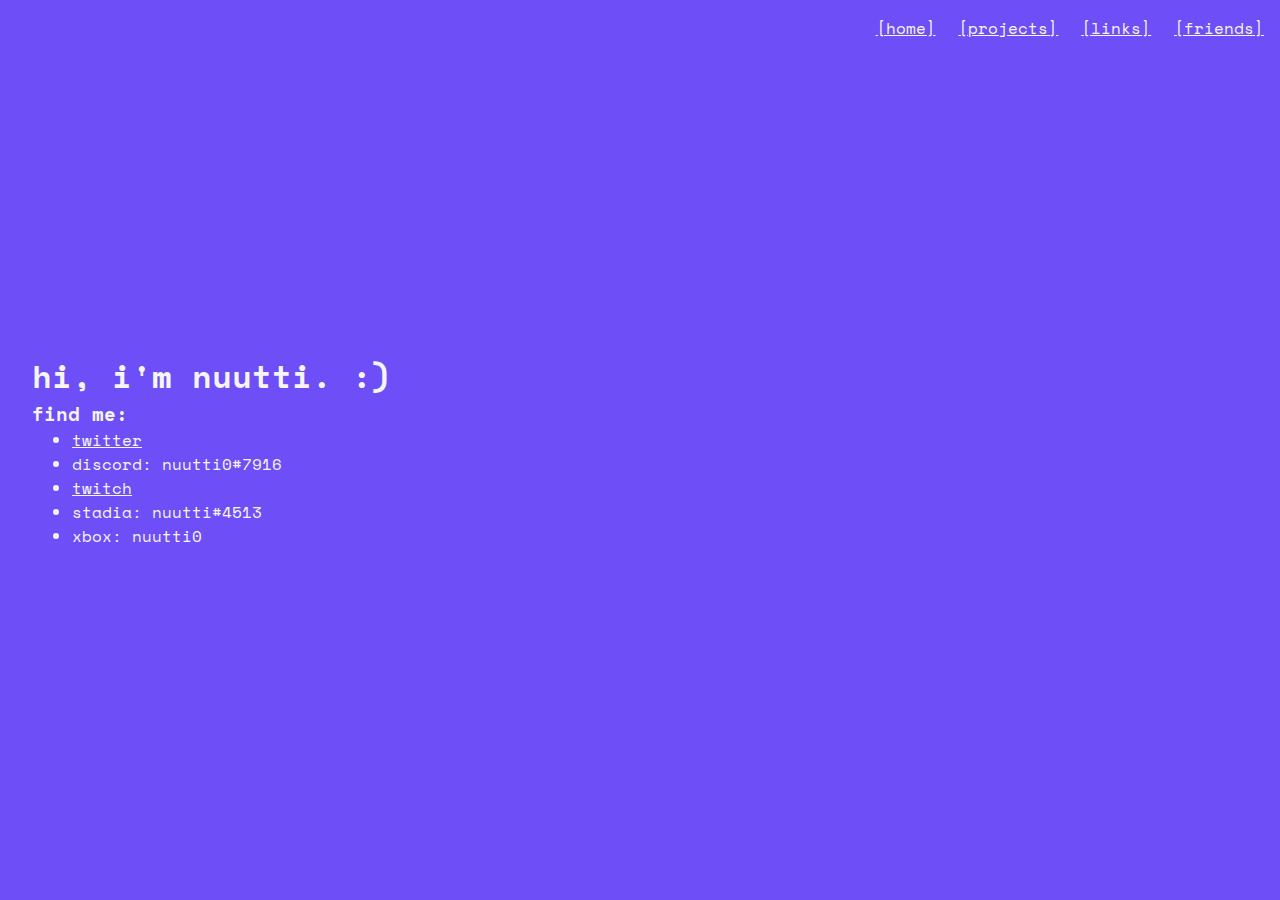
==== index.html @ 58d569ee "Merge branch 'main' into glitch" ====
<!DOCTYPE html>
<html>
  <head>
    <link rel="stylesheet" type="text/css" href="/style/index.css" />
    <title>nuutti0</title>
    <link rel="shortcut icon" href="/favicon.ico" type="image/x-icon">
<link rel="icon" href="/favicon.ico" type="image/x-icon">
  </head>
  <body>
    <header>
      <a href="#">[home]</a>
      <a href="projects.html">[projects]</a>
      <a href="links.html">[links]</a>
      <a href="friends.html">[friends]</a>
    </header>
    <div class="data">
      <h1>hi, i'm nuutti. :)</h1>
      <h3>find me:</h3>
      <ul>
        <li><a href="twitter.com/nuutti0">twitter</a></li>
        <li>discord: nuutti0#7916</li>
        <li><a href="twitch.tv/0nuutti">twitch</a></li>
        <li>stadia: nuutti#4513</li>
        <li>xbox: nuutti0</li>
      </ul>
    </div>
  </body>
</html>
---- style/index.css ----
@import url('https://fonts.googleapis.com/css2?family=Space+Mono&display=swap');

* {
  margin: 0;
}

body {
font-family: "Space Mono", sans-serif;
color: whitesmoke;
background-color: rgb(109,78,247);
text-decoration: none;
}

a {
  color: whitesmoke;
}

header {
left: 0;
top: 0;
margin-bottom: 7vh;
padding: 1rem;
float: right;
word-spacing: 1vw;
}

.data {
  margin: 0;
  padding-left: 2rem;
  position: absolute;
  top: 50%;
  -ms-transform: translateY(-50%);
  transform: translateY(-50%);
}
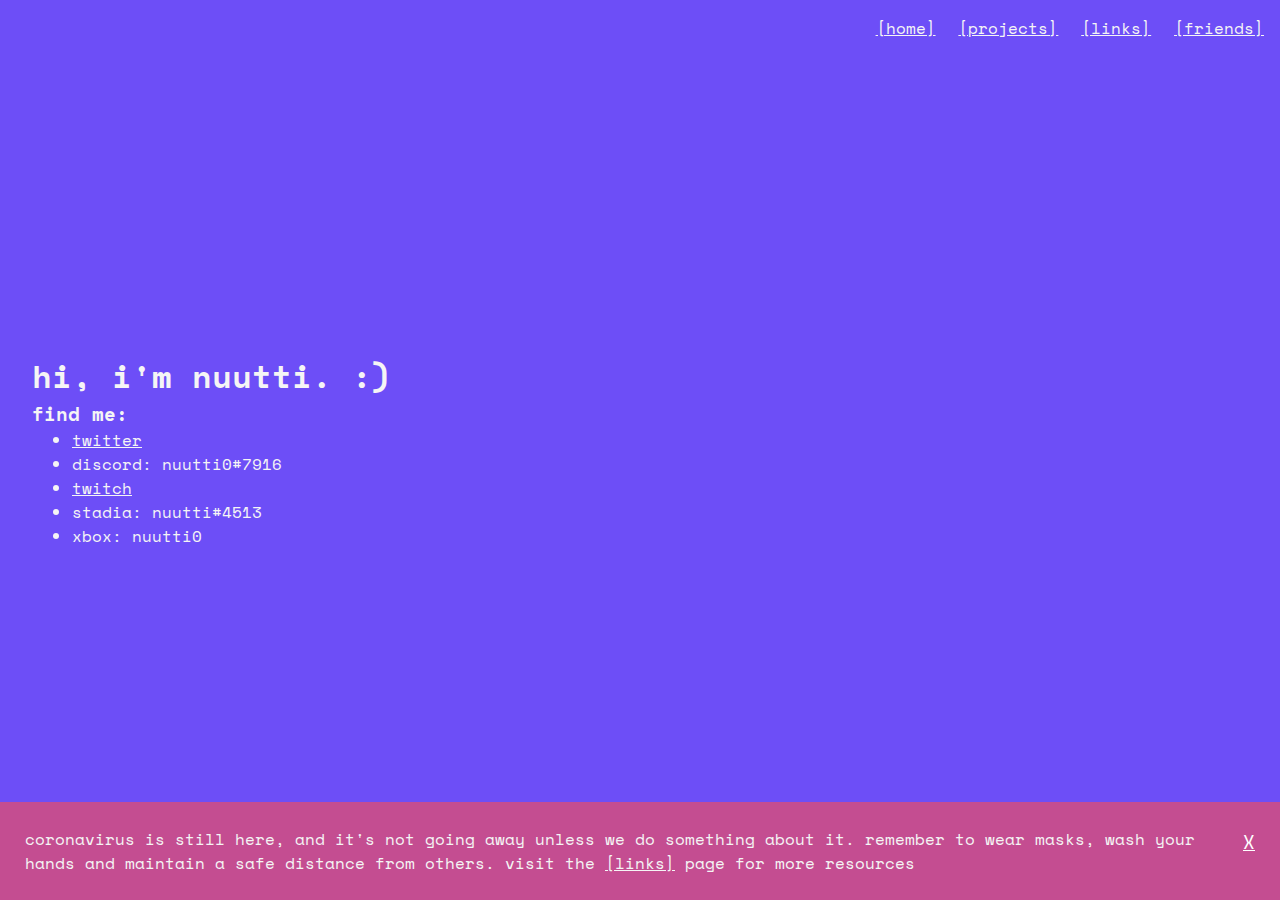
==== commit 4d17c72a: "⛽️🎢 Updated with Glitch" ====
--- a/index.html
+++ b/index.html
@@ -3,8 +3,12 @@
   <head>
     <link rel="stylesheet" type="text/css" href="/style/index.css" />
     <title>nuutti0</title>
-    <link rel="shortcut icon" href="/favicon.ico" type="image/x-icon">
-<link rel="icon" href="/favicon.ico" type="image/x-icon">
+    <link rel="icon" type="image/png" sizes="32x32" href="/favicon-32x32.png" />
+    <link rel="icon" type="image/png" sizes="16x16" href="/favicon-16x16.png" />
+    <link rel="manifest" href="/site.webmanifest" />
+    <link rel="mask-icon" href="/safari-pinned-tab.svg" color="#5bbad5" />
+    <meta name="msapplication-TileColor" content="#da532c" />
+    <meta name="theme-color" content="#ffffff" />
   </head>
   <body>
     <header>
@@ -24,5 +28,17 @@
         <li>xbox: nuutti0</li>
       </ul>
     </div>
+    <footer id="footer">
+      <a
+        href="javascript:;"
+        onclick="document.getElementById('footer').style.display='none';"
+        id="footerButton"
+        >X</a
+      >
+      coronavirus is still here, and it's not going away unless we do something
+      about it. remember to wear masks, wash your hands and maintain a safe
+      distance from others. visit the <a href="links.html">[links]</a> page for
+      more resources
+    </footer>
   </body>
 </html>
--- a/style/index.css
+++ b/style/index.css
@@ -1,4 +1,3 @@
-
 @import url('https://fonts.googleapis.com/css2?family=Space+Mono&display=swap');
 
 * {
@@ -25,6 +24,10 @@
 word-spacing: 1vw;
 }
 
+.hidden {
+  display:none;
+}
+
 .data {
   margin: 0;
   padding-left: 2rem;
@@ -33,3 +36,19 @@
   -ms-transform: translateY(-50%);
   transform: translateY(-50%);
 }
+
+footer {
+  bottom:0;
+  padding:25px;
+  background-color: rgb(255,76,76,0.6);
+  position: absolute;
+}
+
+#footerButton {
+  float:right;
+  background-color: transparent;
+  border: none;
+  color:white;
+  font-size:1.2rem;
+  padding-left: 10px;
+}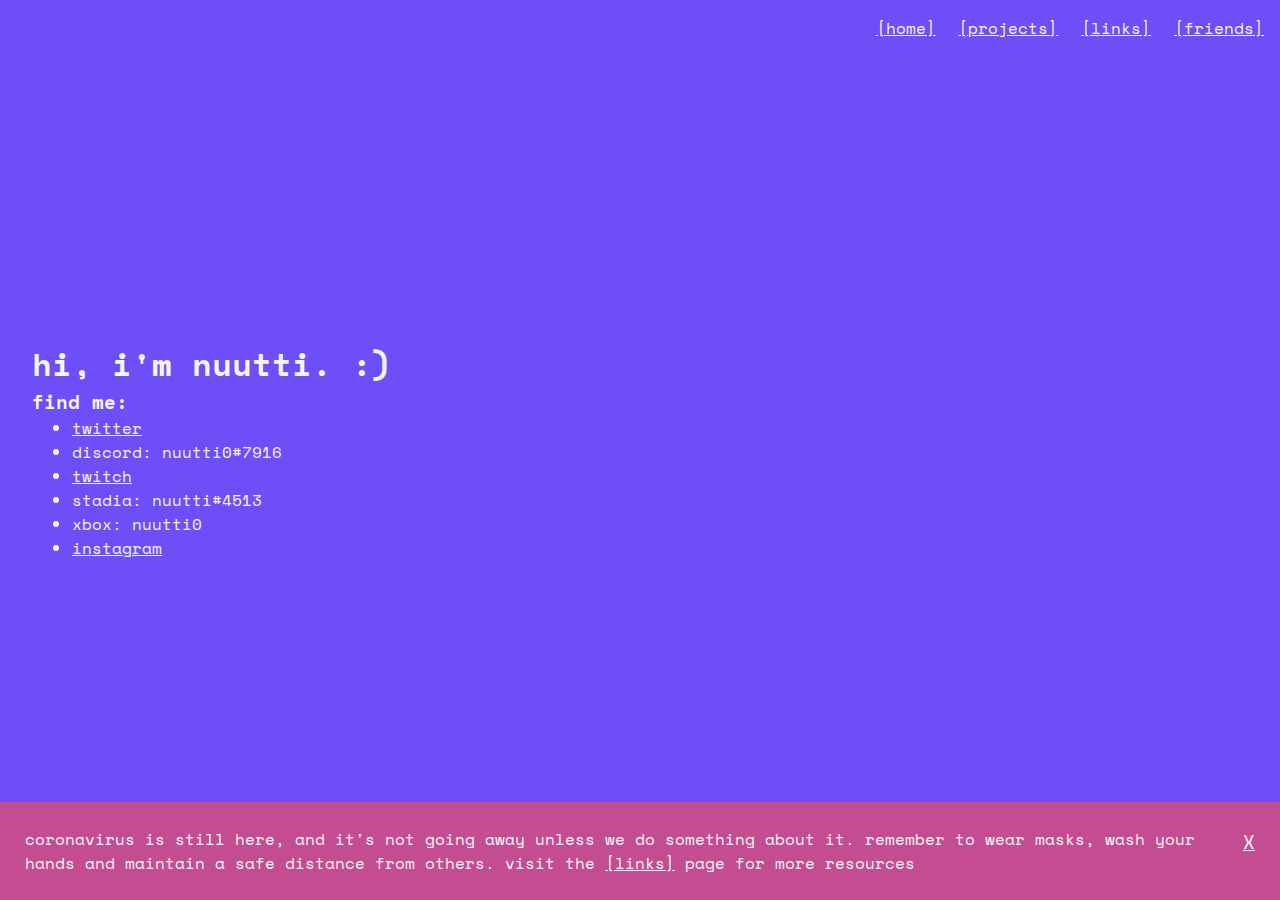
==== commit 5812226a: "Update index.html" ====
--- a/index.html
+++ b/index.html
@@ -1,6 +1,7 @@
 <!DOCTYPE html>
 <html>
   <head>
+    <meta name="viewport" content="width=device-width, initial-scale=1.0, maximum-scale=1.0, user-scalable=no"/>
     <link rel="stylesheet" type="text/css" href="/style/index.css" />
     <title>nuutti0</title>
     <link rel="icon" type="image/png" sizes="32x32" href="/favicon-32x32.png" />
@@ -21,11 +22,12 @@
       <h1>hi, i'm nuutti. :)</h1>
       <h3>find me:</h3>
       <ul>
-        <li><a href="twitter.com/nuutti0">twitter</a></li>
+        <li><a href="https://twitter.com/nuutti0">twitter</a></li>
         <li>discord: nuutti0#7916</li>
-        <li><a href="twitch.tv/0nuutti">twitch</a></li>
+        <li><a href="https://twitch.tv/0nuutti">twitch</a></li>
         <li>stadia: nuutti#4513</li>
         <li>xbox: nuutti0</li>
+        <li><a href="https://www.instagram.com/nuutti0/">instagram</a></li>
       </ul>
     </div>
     <footer id="footer">
--- a/style/index.css
+++ b/style/index.css
@@ -51,4 +51,61 @@
   color:white;
   font-size:1.2rem;
   padding-left: 10px;
-}+}
+
+body {
+  -webkit-animation: fadein 2s; /* Safari, Chrome and Opera > 12.1 */
+  -moz-animation: fadein 2s; /* Firefox < 16 */
+  -ms-animation: fadein 2s; /* Internet Explorer */
+  -o-animation: fadein 2s; /* Opera < 12.1 */
+  animation: fadein 2s;
+}
+
+@keyframes fadein {
+  from {
+    opacity: 0;
+  }
+  to {
+    opacity: 1;
+  }
+}
+
+/* Firefox < 16 */
+@-moz-keyframes fadein {
+  from {
+    opacity: 0;
+  }
+  to {
+    opacity: 1;
+  }
+}
+
+/* Safari, Chrome and Opera > 12.1 */
+@-webkit-keyframes fadein {
+  from {
+    opacity: 0;
+  }
+  to {
+    opacity: 1;
+  }
+}
+
+/* Internet Explorer */
+@-ms-keyframes fadein {
+  from {
+    opacity: 0;
+  }
+  to {
+    opacity: 1;
+  }
+}
+
+/* Opera < 12.1 */
+@-o-keyframes fadein {
+  from {
+    opacity: 0;
+  }
+  to {
+    opacity: 1;
+  }
+}
